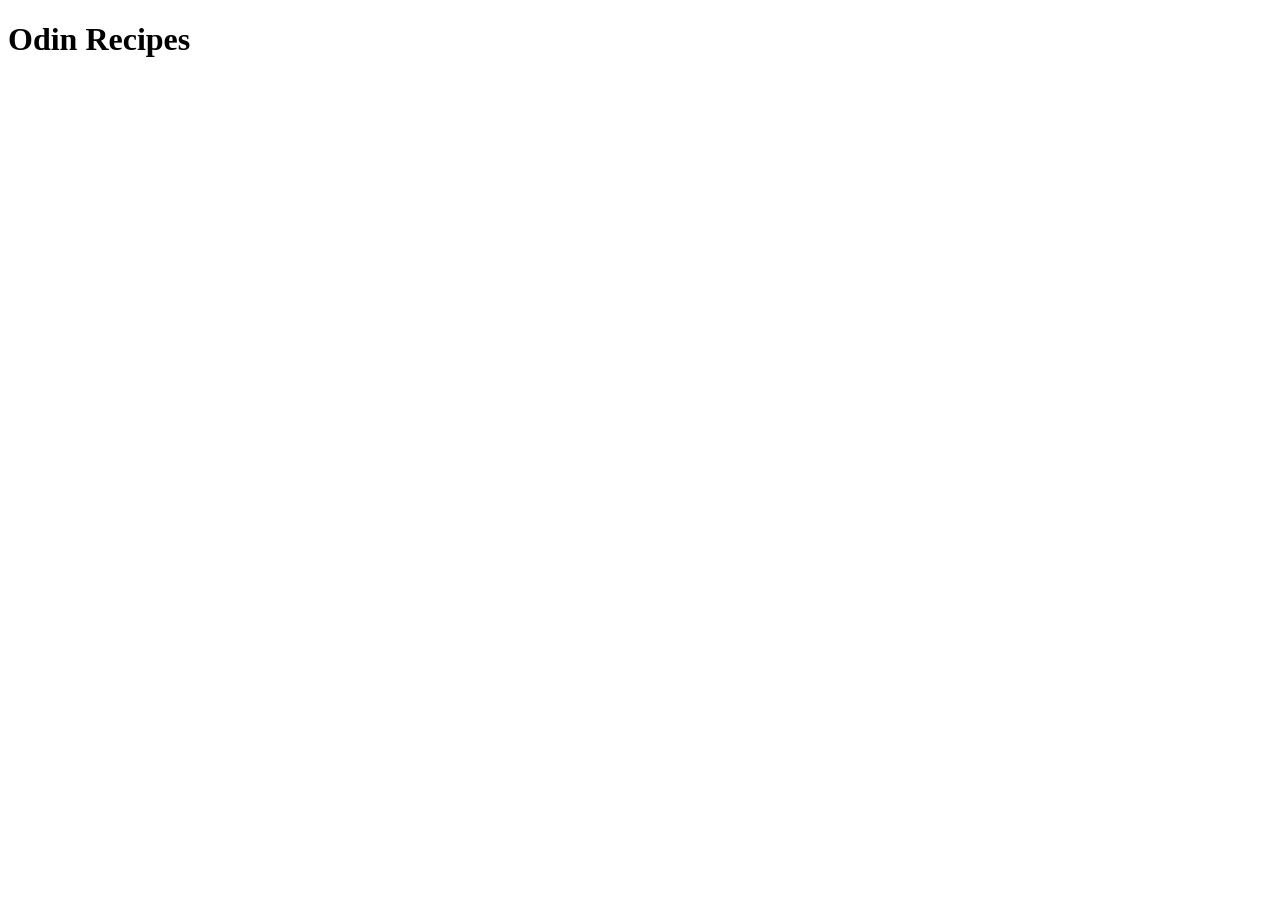
==== index.html @ ec3a8b49 "add initial index.html file with boilerplate, title and header This will be used to serve as the mai" ====
<!DOCTYPE html>
<html lang="en">
<head>
    <meta charset="UTF-8">
    <meta name="viewport" content="width=device-width, initial-scale=1.0">
    <title>TOP Recipe Page</title>
</head>
<body>
    <h1>Odin Recipes</h1>
</body>
</html>
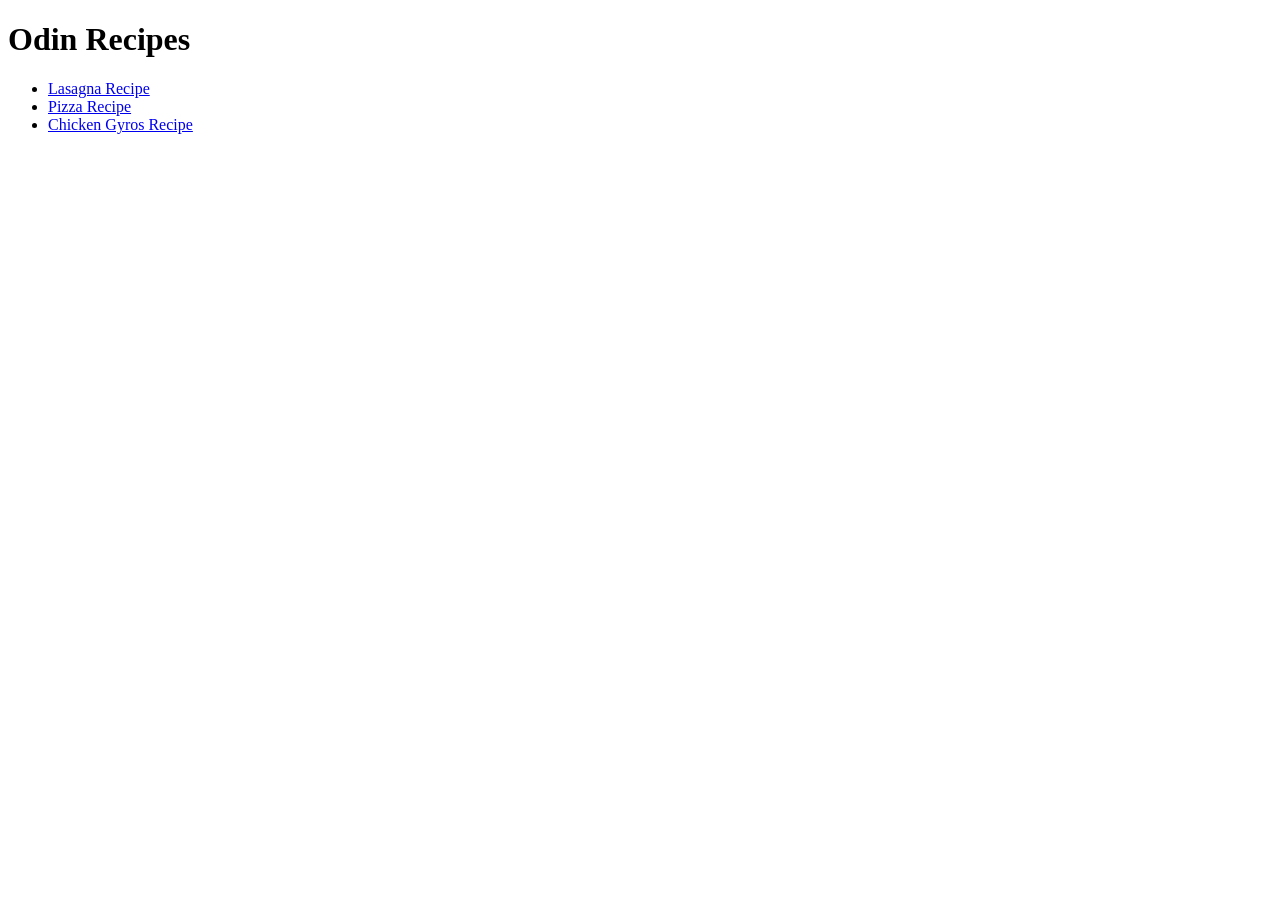
==== commit 86fee358: "Add content for lasagna and two new recipes Content for lasagna, pizza, and chicken gyros recipes ha" ====
--- a/index.html
+++ b/index.html
@@ -7,5 +7,10 @@
 </head>
 <body>
     <h1>Odin Recipes</h1>
+    <ul>
+        <li><a href="recipes/lasagna.html" target="_blank" rel="norefferer">Lasagna Recipe</a></li>
+        <li><a href="recipes/pizza.html" target="_blank" rel="norefferer">Pizza Recipe</a></li>
+        <li><a href="recipes/chicken-gyros.html" target="_blank" rel="norefferer">Chicken Gyros Recipe</a></li>
+    </ul>
 </body>
 </html>
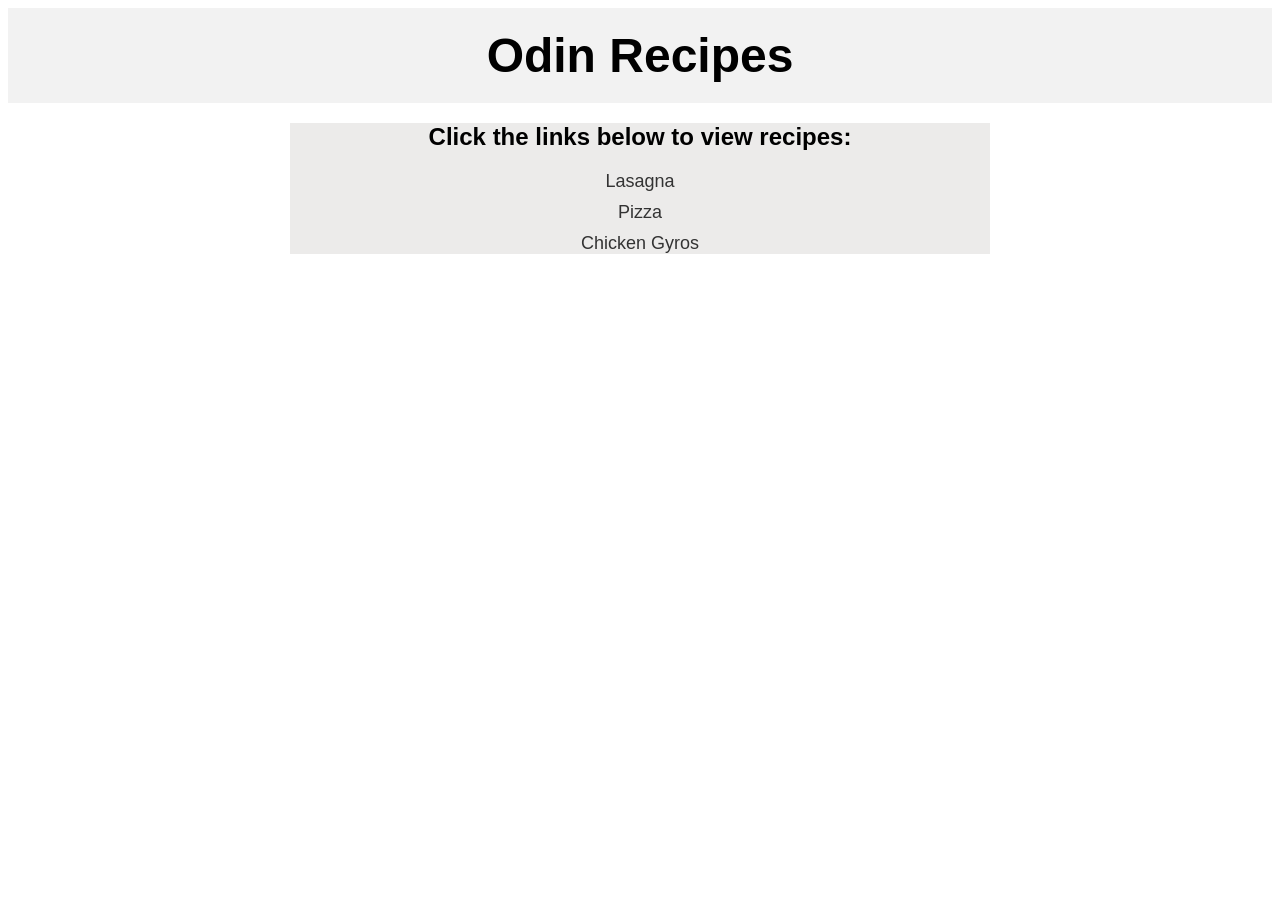
==== commit f63ebac8: "Add styling to pages CSS styling added using knowledge learned from Odin Project's CSS course. Added" ====
--- a/index.html
+++ b/index.html
@@ -3,14 +3,20 @@
 <head>
     <meta charset="UTF-8">
     <meta name="viewport" content="width=device-width, initial-scale=1.0">
+    <link rel="stylesheet" href="styles.css">
     <title>TOP Recipe Page</title>
 </head>
 <body>
-    <h1>Odin Recipes</h1>
-    <ul>
-        <li><a href="recipes/lasagna.html" target="_blank" rel="norefferer">Lasagna Recipe</a></li>
-        <li><a href="recipes/pizza.html" target="_blank" rel="norefferer">Pizza Recipe</a></li>
-        <li><a href="recipes/chicken-gyros.html" target="_blank" rel="norefferer">Chicken Gyros Recipe</a></li>
-    </ul>
+    <div class="header">
+        <h1 class="header-title">Odin Recipes</h1>
+    </div>
+    <div class="recipe-container">
+        <h2>Click the links below to view recipes:</h2>
+        <ul class="unordered-list">
+            <li><a href="recipes/lasagna.html">Lasagna</a></li>
+            <li><a href="recipes/pizza.html">Pizza</a></li>
+            <li><a href="recipes/chicken-gyros.html">Chicken Gyros</a></li>
+        </ul>
+    </div>
 </body>
 </html>
--- a/styles.css
+++ b/styles.css
@@ -0,0 +1,94 @@
+body{
+    font-family: Arial, Helvetica, sans-serif;
+}
+
+.header{
+    text-align: center;
+    background-color: #f2f2f2;
+    padding: 20px;
+    font-size: 24px;
+}
+
+.header-title{
+    display: block;
+    margin: 0 auto;
+}
+
+.header a{
+    text-decoration: none;
+    color: #333;
+    font-size: 18px;
+}
+
+.header a:hover{
+    color: #007BFF;
+}
+
+.recipe-container{
+    width: 500px;
+    margin: 0 auto;
+    background-color: #ecebea;
+    text-align: center;
+}
+
+.unordered-list{
+    list-style-type: none;
+    padding: 0;
+}
+
+
+li{
+    margin-bottom: 10px;
+}
+
+.unordered-list a{
+    text-decoration: none;
+    color: #333;
+    font-size: 18px;
+}
+
+.unordered-list a:hover{
+    color: #007BFF;
+}
+
+.image-container{
+    text-align: center;
+    margin: 20px 0;
+    width: 100%;
+}
+
+.image-container img{
+    width: 600px;
+    height: auto;
+}
+
+.recipe-container{
+    width: 100%;
+    max-width: 700px;
+}
+
+.recipe-description{
+    margin: 20px auto;
+    text-align: left;
+    width: 100%;
+    max-width: 600px;
+}
+
+.recipe-description h2{
+    font-size: 22px;
+    margin-bottom: 10px;
+    text-align: center;
+}
+
+.ingredients-list{
+    border-bottom: white solid 5px;
+}
+
+.recipe-instructions{
+    text-align: left;
+    width: 100%;
+    max-width: 600px;
+    padding-bottom: 20px;
+}
+
+
